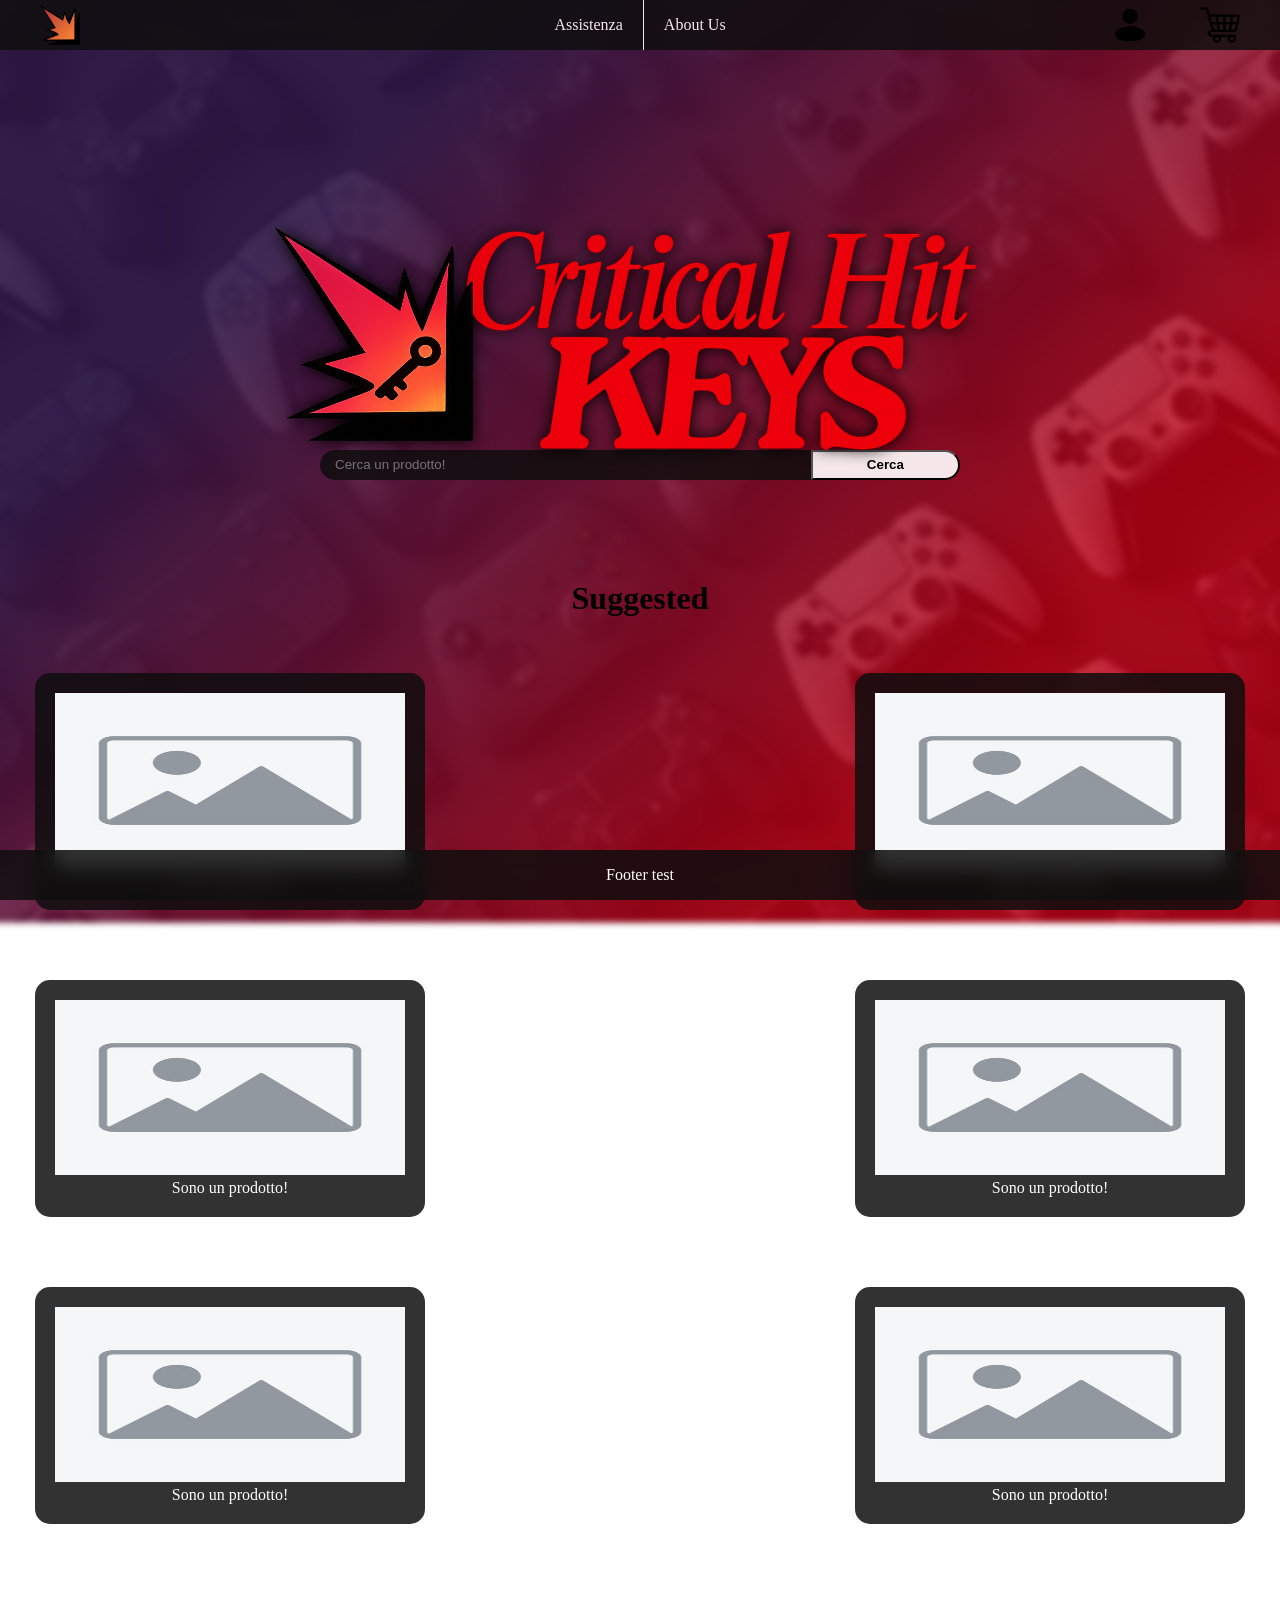
==== CriticalHitKeys/src/main/webapp/index.html @ 12327df8 "Perfezionamento stile CSS homepage Alcune modifiche allo stile della homepage: - Cambio logo - Cambi" ====
<!DOCTYPE html>
<html lang="en">
<head>
    <meta charset="UTF-8">
    <title>HomePage</title>
    <link rel="stylesheet" href="./CSS/homepage.css">
</head>
<body>
<div class="background-sito"></div>
    <ul>
        <li class="menu-left"><a href=""><img src="img/logoProv.png" width="40px" height="40px" alt="Logo piccolo di Critical Hit Keys"></a></li>

        <li class="menu-center">
            <a href="">Assistenza</a>
            <a href="">About Us</a>
        </li>

        <li class="menu-right">
            <a href=""><img src="img/iconaUtente.png" width="40px" height="40px" alt="Accesso per utenti/admin"></a>
            <a href=""><img src="img/iconaCarrello.png" width="40px" height="40px" alt="Carrello in cui sono salvati i prodotti"></a>
        </li>
    </ul>


    <img id="logo-img" src="img/logoExtended5.png" alt="Logo esteso di Critical Hit Keys">
    <div class="container-bottoneCerca">

        <form>
            <input type="search" name="search" placeholder="Cerca un prodotto!">
            <input type="submit" value="Cerca">
        </form>
    </div>

    <h1>Suggested</h1>
    <div class="container-prodotti">
        <div class="prodotto">
            <img src="img/placeholder.jpg">
            Sono un prodotto!

        </div>

        <div class="prodotto">
            <img src="img/placeholder.jpg">
            Sono un prodotto!

        </div>
        <div class="prodotto">
            <img src="img/placeholder.jpg">
            Sono un prodotto!

        </div>
        <div class="prodotto">
            <img src="img/placeholder.jpg">
            Sono un prodotto!

        </div>
        <div class="prodotto">
            <img src="img/placeholder.jpg">
            Sono un prodotto!

        </div>
        <div class="prodotto">
            <img src="img/placeholder.jpg">
            Sono un prodotto!

        </div>
    </div>
    <div class = "footer">
        <p>Footer test</p>
    </div>
</body>
</html>
---- CriticalHitKeys/src/main/webapp/CSS/homepage.css ----
body {
    margin: 0;
    padding-bottom: 60px;
}

.background-sito {
    position: fixed;
    top: 0;
    left: 0;
    width: 100vw;
    height: 100vh;

    background-image: linear-gradient(
            135deg,
            rgba(48, 24, 71, 0.90) 25%,
            rgba(193, 2, 20, 0.80) 75%
    ), url(../img/controllersSfondo.jpg);

    background-size: cover;
    background-position: center center;
    background-repeat: no-repeat;


    filter: blur(3px);
    transform: scale(1.05);

    z-index: -1;
    pointer-events: none;
}

ul {
    list-style-type: none;
    margin: 0;
    padding: 0;
    background-color: rgba(15, 15, 15, 0.85);
    backdrop-filter: blur(10px);
    display: flex;
    justify-content: center;
    align-items: center;

    position: fixed;
    top: 0;
    left: 0;
    width: 100%;
}

ul li>a {
    display: block;
    color: #F6E8EA;
    padding: 16px 20px;
    text-decoration: none;
}

li.menu-center a{
    border-right: 1px solid #F6E8EA;
}
li.menu-center a:last-child {
    border-right: none;
}

h1{
    display: flex;
    justify-content: center;
    margin-top: 100px;
}

#logo-img {
    display: block;
    max-width: 65%;
    height: auto;          
    margin-top: 90px;
    margin-bottom: 0px;
    margin-left: auto;
    margin-right: auto;
    position: relative;
    z-index: 1;
    filter: drop-shadow(0px 0px 8px black);
}

.container-bottoneCerca form{
    display: flex;
    align-items: center;
    flex-direction: row;
    width: 50%;
    margin: 0 auto;
    margin-top: -195px;
    padding: 0;
}

input[type=search]{
    flex: 4;
    background-color: rgba(15, 15, 15, 0.85);
    backdrop-filter: blur(10px);
    margin: 0;
    border: none;
    height: 30px;
    color: white;

    border-radius: 15px 0 0 15px;
    padding: 0 15px;
}

input[type=submit]{
    flex: 1;
    background-color: #F6E8EA;
    height: 30px;
    border-radius: 0 15px 15px 0;
    padding: 0 15px;
    cursor: pointer;
    font-weight: bold;
    margin: 0;
}

.menu-center {
    display: flex;
}

.menu-right {
    position: absolute;
    right: 20px;
    display: flex;
    gap: 10px;
}

.menu-right img {
    display: block;
}

.menu-left {
    position: absolute;
    left: 20px;
    display: flex;

}
.menu-left img {
    display: block;
}

.footer {
    position: fixed;
    bottom: 0;
    left: 0;
    width: 100%;
    text-align: center;
    background-color: rgba(15, 15, 15, 0.85);
    backdrop-filter: blur(10px);
    color: white;
}

.container-prodotti{
    display: flex;
    flex-direction: row;
    flex-wrap: wrap;
    justify-content: space-between;
}

.prodotto{
    background-color: rgba(15, 15, 15, 0.85);
    backdrop-filter: blur(10px);
    text-align: center;
    width: 350px;
    margin: 35px;
    padding: 20px;
    border-radius: 15px;
    color: white;
}

.prodotto img {
    width: 350px;
    height: 175px;
}

img sfondoBackground.jpg {
    filter: blur(8px);
}
/*ul li.logo-first{
    margin-right: auto;
}

ul li.icon-first {
    margin-left: auto;
}
*/
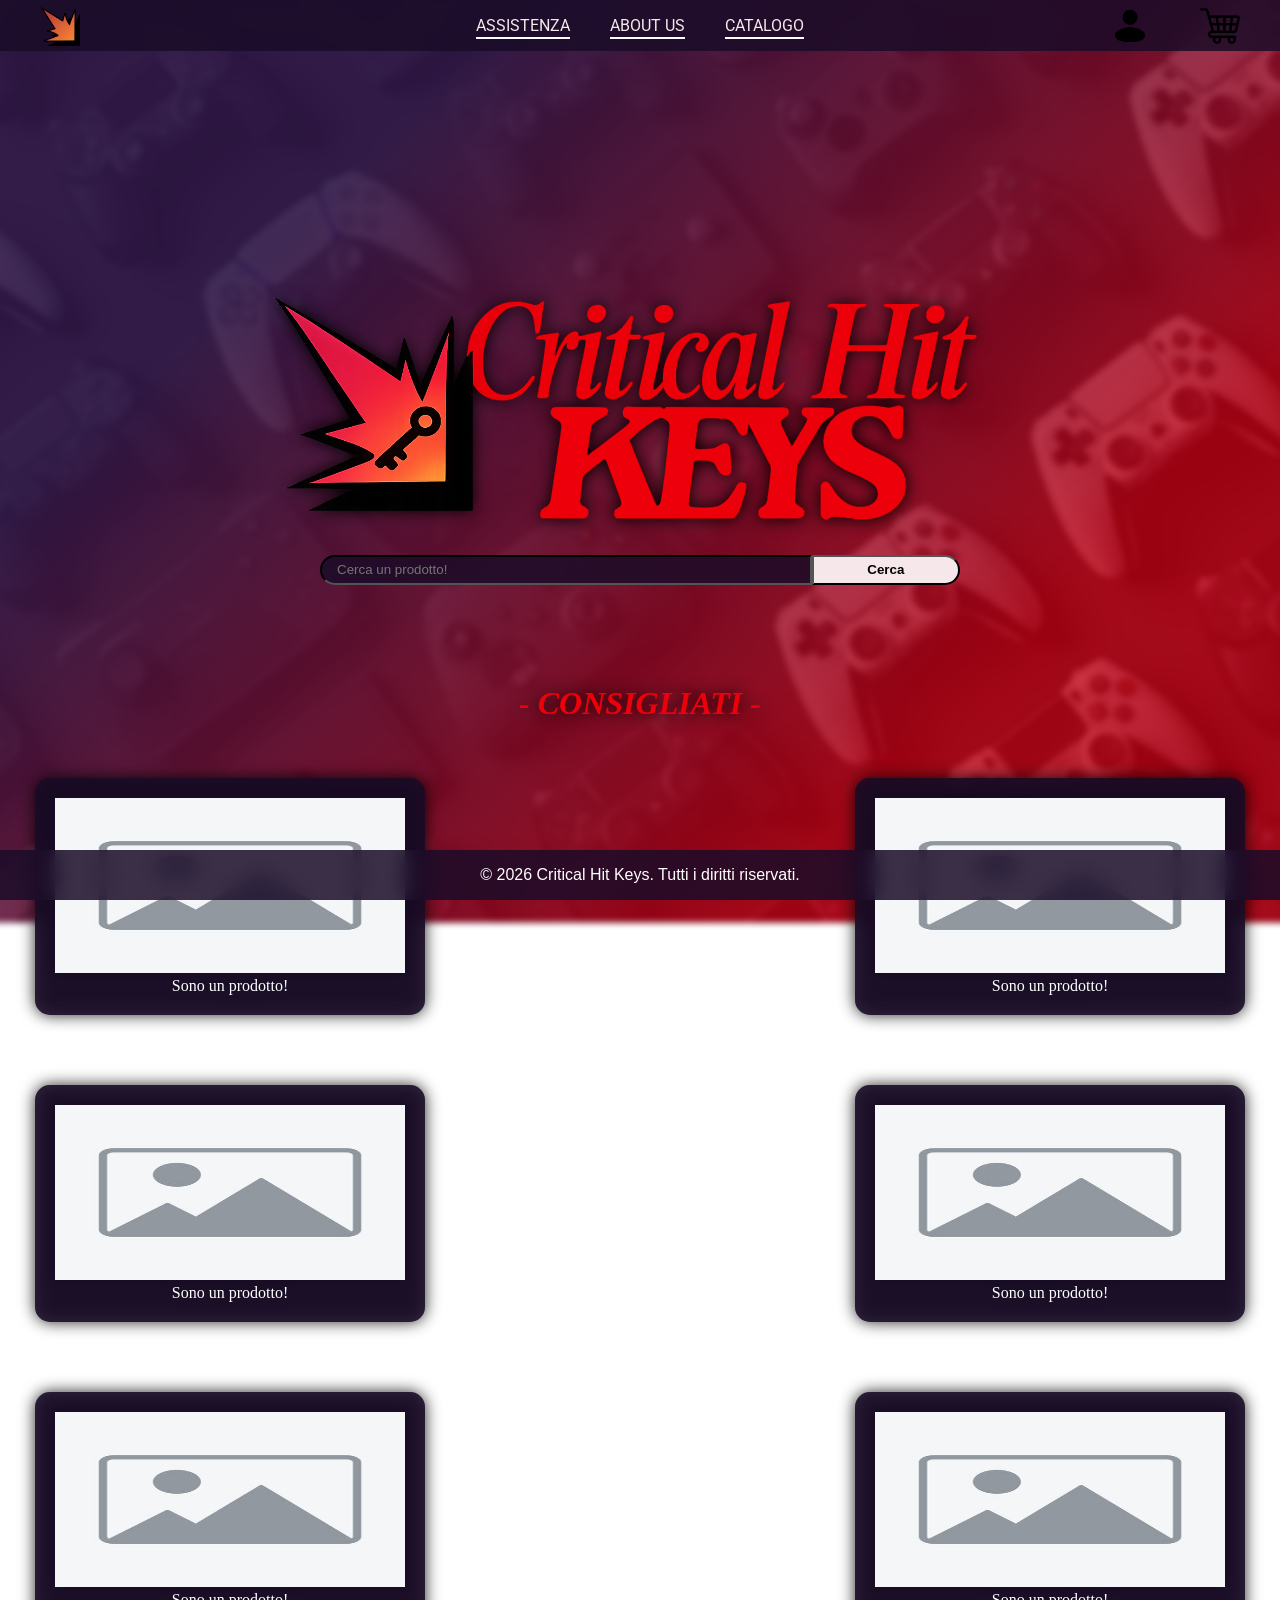
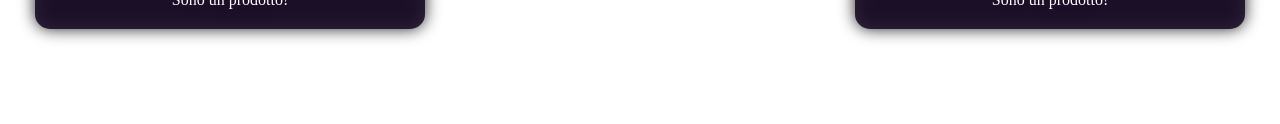
==== commit bc6da085: "Modifiche varie, inizio catalogo" ====
--- a/CriticalHitKeys/src/main/webapp/index.html
+++ b/CriticalHitKeys/src/main/webapp/index.html
@@ -4,6 +4,9 @@
     <meta charset="UTF-8">
     <title>HomePage</title>
     <link rel="stylesheet" href="./CSS/homepage.css">
+    <style>
+        @import url('https://fonts.googleapis.com/css2?family=Roboto:ital,wght@0,100..900;1,100..900&display=swap');
+    </style>
 </head>
 <body>
 <div class="background-sito"></div>
@@ -11,8 +14,9 @@
         <li class="menu-left"><a href=""><img src="img/logoProv.png" width="40px" height="40px" alt="Logo piccolo di Critical Hit Keys"></a></li>
 
         <li class="menu-center">
-            <a href="">Assistenza</a>
-            <a href="">About Us</a>
+            <a href="">ASSISTENZA</a>
+            <a href="">ABOUT US</a>
+            <a href="mostraProd">CATALOGO</a>
         </li>
 
         <li class="menu-right">
@@ -31,7 +35,7 @@
         </form>
     </div>
 
-    <h1>Suggested</h1>
+    <h1 class="suggested">- CONSIGLIATI -</h1>
     <div class="container-prodotti">
         <div class="prodotto">
             <img src="img/placeholder.jpg">
@@ -66,7 +70,7 @@
         </div>
     </div>
     <div class = "footer">
-        <p>Footer test</p>
+        <p>© 2026 Critical Hit Keys. Tutti i diritti riservati.</p>
     </div>
 </body>
 </html>
--- a/CriticalHitKeys/src/main/webapp/CSS/homepage.css
+++ b/CriticalHitKeys/src/main/webapp/CSS/homepage.css
@@ -32,12 +32,12 @@
     list-style-type: none;
     margin: 0;
     padding: 0;
-    background-color: rgba(15, 15, 15, 0.85);
+    background-color: /*rgba(15, 15, 15, 0.85)*/  rgba(26, 12, 40, 0.85);
     backdrop-filter: blur(10px);
     display: flex;
     justify-content: center;
     align-items: center;
-
+    z-index: 1000;
     position: fixed;
     top: 0;
     left: 0;
@@ -52,7 +52,7 @@
 }
 
 li.menu-center a{
-    border-right: 1px solid #F6E8EA;
+    /*border-right: 1px solid #F6E8EA*/;
 }
 li.menu-center a:last-child {
     border-right: none;
@@ -67,13 +67,13 @@
 #logo-img {
     display: block;
     max-width: 65%;
-    height: auto;          
-    margin-top: 90px;
-    margin-bottom: 0px;
+    height: auto;
+    margin-top: 160px;
+    margin-bottom: 20px;
     margin-left: auto;
     margin-right: auto;
     position: relative;
-    z-index: 1;
+    z-index: 10;
     filter: drop-shadow(0px 0px 8px black);
 }
 
@@ -83,16 +83,19 @@
     flex-direction: row;
     width: 50%;
     margin: 0 auto;
-    margin-top: -195px;
+    margin-top: -180px;
     padding: 0;
+    position: relative;
+    z-index: 20;
 }
 
 input[type=search]{
     flex: 4;
-    background-color: rgba(15, 15, 15, 0.85);
-    backdrop-filter: blur(10px);
-    margin: 0;
-    border: none;
+    background-color: rgba(26, 12, 40, 0.85);
+    backdrop-filter: blur(20px);
+    margin: 0;
+    border-width: 2px;
+    border-color: black;
     height: 30px;
     color: white;
 
@@ -113,6 +116,14 @@
 
 .menu-center {
     display: flex;
+    font-family: "Roboto", sans-serif;
+    text-decoration: underline;
+
+    text-underline-offset: 6px;
+
+    text-decoration-thickness: 2px;
+    text-decoration-color: white;
+
 }
 
 .menu-right {
@@ -141,8 +152,9 @@
     bottom: 0;
     left: 0;
     width: 100%;
+    font-family: "Raleway", sans-serif;
     text-align: center;
-    background-color: rgba(15, 15, 15, 0.85);
+    background-color: /*rgba(15, 15, 15, 0.85)*/ rgba(26, 12, 40, 0.85);
     backdrop-filter: blur(10px);
     color: white;
 }
@@ -155,8 +167,9 @@
 }
 
 .prodotto{
-    background-color: rgba(15, 15, 15, 0.85);
+    background-color: rgba(26, 12, 40, 0.85);
     backdrop-filter: blur(10px);
+    filter: drop-shadow(0px 0px 8px black);
     text-align: center;
     width: 350px;
     margin: 35px;
@@ -173,6 +186,15 @@
 img sfondoBackground.jpg {
     filter: blur(8px);
 }
+
+.suggested {
+    font-family: "Times New Roman", Times, Baskerville, Georgia, serif;
+    font-style: italic;
+    font-weight: bold;
+    color: #ED000A;
+    filter: drop-shadow(0px 0px 8px black);
+
+}
 /*ul li.logo-first{
     margin-right: auto;
 }
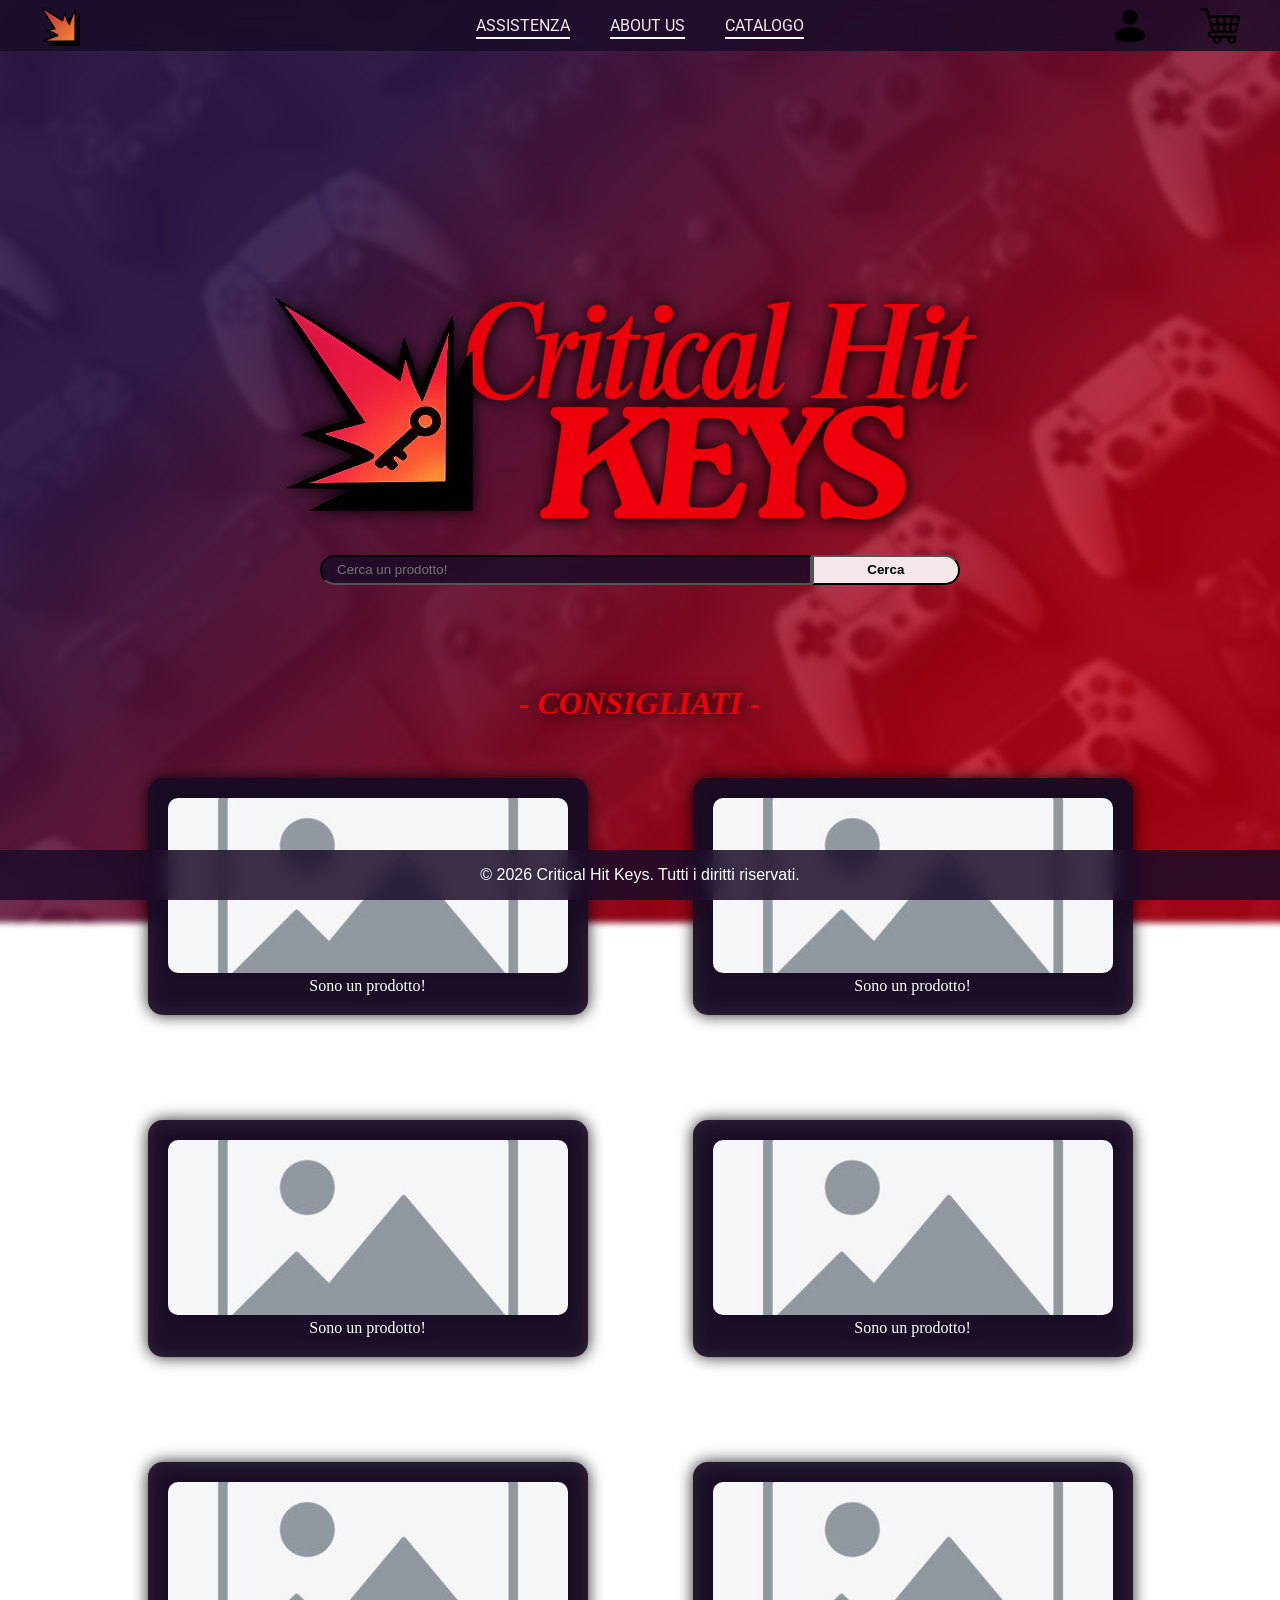
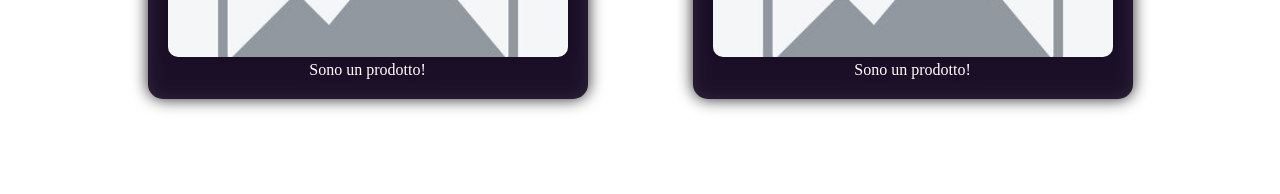
==== commit 2bd61048: "Aggiornamento dei file CSS e del catalogo Sono stati fatti piccoli aggiornamenti ai fogli di stile d" ====
--- a/CriticalHitKeys/src/main/webapp/index.html
+++ b/CriticalHitKeys/src/main/webapp/index.html
@@ -11,7 +11,7 @@
 <body>
 <div class="background-sito"></div>
     <ul>
-        <li class="menu-left"><a href=""><img src="img/logoProv.png" width="40px" height="40px" alt="Logo piccolo di Critical Hit Keys"></a></li>
+        <li class="menu-left"><a href="index.html"><img src="img/logoProv.png" width="40px" height="40px" alt="Logo piccolo di Critical Hit Keys"></a></li>
 
         <li class="menu-center">
             <a href="">ASSISTENZA</a>
--- a/CriticalHitKeys/src/main/webapp/CSS/homepage.css
+++ b/CriticalHitKeys/src/main/webapp/CSS/homepage.css
@@ -3,7 +3,7 @@
     padding-bottom: 60px;
 }
 
-.background-sito {
+.background-sito{
     position: fixed;
     top: 0;
     left: 0;
@@ -68,10 +68,8 @@
     display: block;
     max-width: 65%;
     height: auto;
-    margin-top: 160px;
-    margin-bottom: 20px;
-    margin-left: auto;
-    margin-right: auto;
+    /* impostiamo il margine di sopra pari a 160 px e quello di bottom pari a 20 px*/
+    margin: 160px auto 20px;
     position: relative;
     z-index: 10;
     filter: drop-shadow(0px 0px 8px black);
@@ -82,6 +80,7 @@
     align-items: center;
     flex-direction: row;
     width: 50%;
+
     margin: 0 auto;
     margin-top: -180px;
     padding: 0;
@@ -163,15 +162,19 @@
     display: flex;
     flex-direction: row;
     flex-wrap: wrap;
-    justify-content: space-between;
+    justify-content: center;
+    gap: 35px;
 }
 
 .prodotto{
+    flex: 1 1 300px; /* per allargare, restringere partendo dalla base 300px*/
+    min-width: 250px;
+    max-width: 400px;
+
     background-color: rgba(26, 12, 40, 0.85);
     backdrop-filter: blur(10px);
     filter: drop-shadow(0px 0px 8px black);
     text-align: center;
-    width: 350px;
     margin: 35px;
     padding: 20px;
     border-radius: 15px;
@@ -179,13 +182,12 @@
 }
 
 .prodotto img {
-    width: 350px;
+    width: 100%;
     height: 175px;
-}
-
-img sfondoBackground.jpg {
-    filter: blur(8px);
-}
+    object-fit: cover;
+    border-radius: 10px;
+}
+
 
 .suggested {
     font-family: "Times New Roman", Times, Baskerville, Georgia, serif;
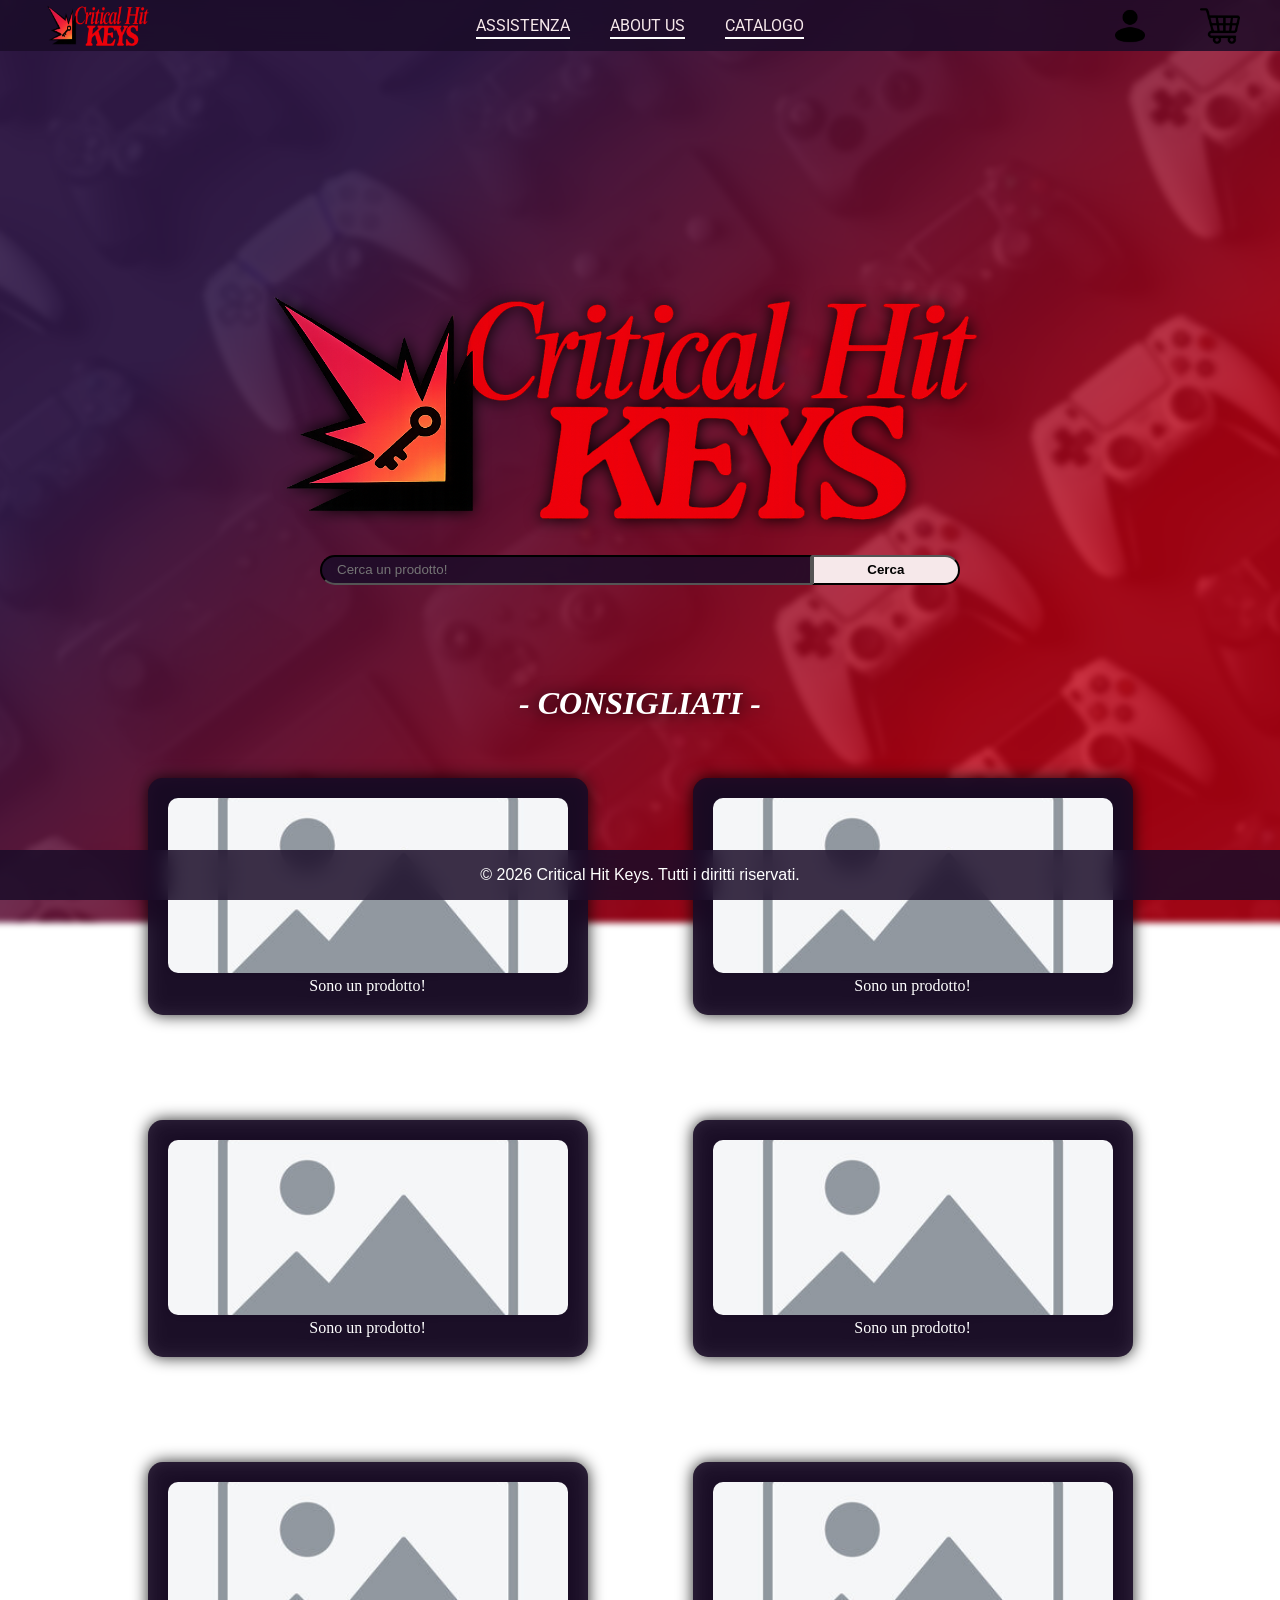
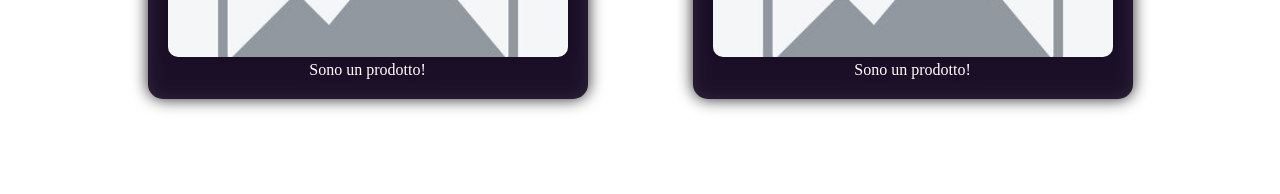
==== commit 952cf165: "Piccoli cambiamenti Aggiornamento logo Nav Bar, modifica del placeholder in About Us" ====
--- a/CriticalHitKeys/src/main/webapp/index.html
+++ b/CriticalHitKeys/src/main/webapp/index.html
@@ -11,11 +11,11 @@
 <body>
 <div class="background-sito"></div>
     <ul>
-        <li class="menu-left"><a href="index.html"><img src="img/logoProv.png" width="40px" height="40px" alt="Logo piccolo di Critical Hit Keys"></a></li>
+        <li class="menu-left"><a href="index.html"><img src="img/logoExtended5.png" width="120px" height="100px" alt="Logo piccolo di Critical Hit Keys"></a></li>
 
         <li class="menu-center">
             <a href="">ASSISTENZA</a>
-            <a href="">ABOUT US</a>
+            <a href="aboutus.html">ABOUT US</a>
             <a href="mostraProd">CATALOGO</a>
         </li>
 
--- a/CriticalHitKeys/src/main/webapp/CSS/homepage.css
+++ b/CriticalHitKeys/src/main/webapp/CSS/homepage.css
@@ -28,6 +28,7 @@
     pointer-events: none;
 }
 
+/* Impostazioni Navigation Bar */
 ul {
     list-style-type: none;
     margin: 0;
@@ -51,9 +52,6 @@
     text-decoration: none;
 }
 
-li.menu-center a{
-    /*border-right: 1px solid #F6E8EA*/;
-}
 li.menu-center a:last-child {
     border-right: none;
 }
@@ -68,13 +66,13 @@
     display: block;
     max-width: 65%;
     height: auto;
-    /* impostiamo il margine di sopra pari a 160 px e quello di bottom pari a 20 px*/
     margin: 160px auto 20px;
     position: relative;
     z-index: 10;
     filter: drop-shadow(0px 0px 8px black);
 }
 
+/* Barra di ricerca */
 .container-bottoneCerca form{
     display: flex;
     align-items: center;
@@ -113,6 +111,8 @@
     margin: 0;
 }
 
+/* DISPOSIZIONE DEGLI ELEMENTI NELLA NAVIGATION BAR */
+/* Link per assistenza, about us, catalogo, ecc... */
 .menu-center {
     display: flex;
     font-family: "Roboto", sans-serif;
@@ -125,6 +125,7 @@
 
 }
 
+/* Carrello, spazio utente */
 .menu-right {
     position: absolute;
     right: 20px;
@@ -136,10 +137,12 @@
     display: block;
 }
 
+/* Logo piccolo, link per ritorno alla homepage */
 .menu-left {
     position: absolute;
     left: 20px;
     display: flex;
+    margin-top: 10px;
 
 }
 .menu-left img {
@@ -193,15 +196,8 @@
     font-family: "Times New Roman", Times, Baskerville, Georgia, serif;
     font-style: italic;
     font-weight: bold;
-    color: #ED000A;
+    color: white;
     filter: drop-shadow(0px 0px 8px black);
 
 }
-/*ul li.logo-first{
-    margin-right: auto;
-}
-
-ul li.icon-first {
-    margin-left: auto;
-}
-*/
+
